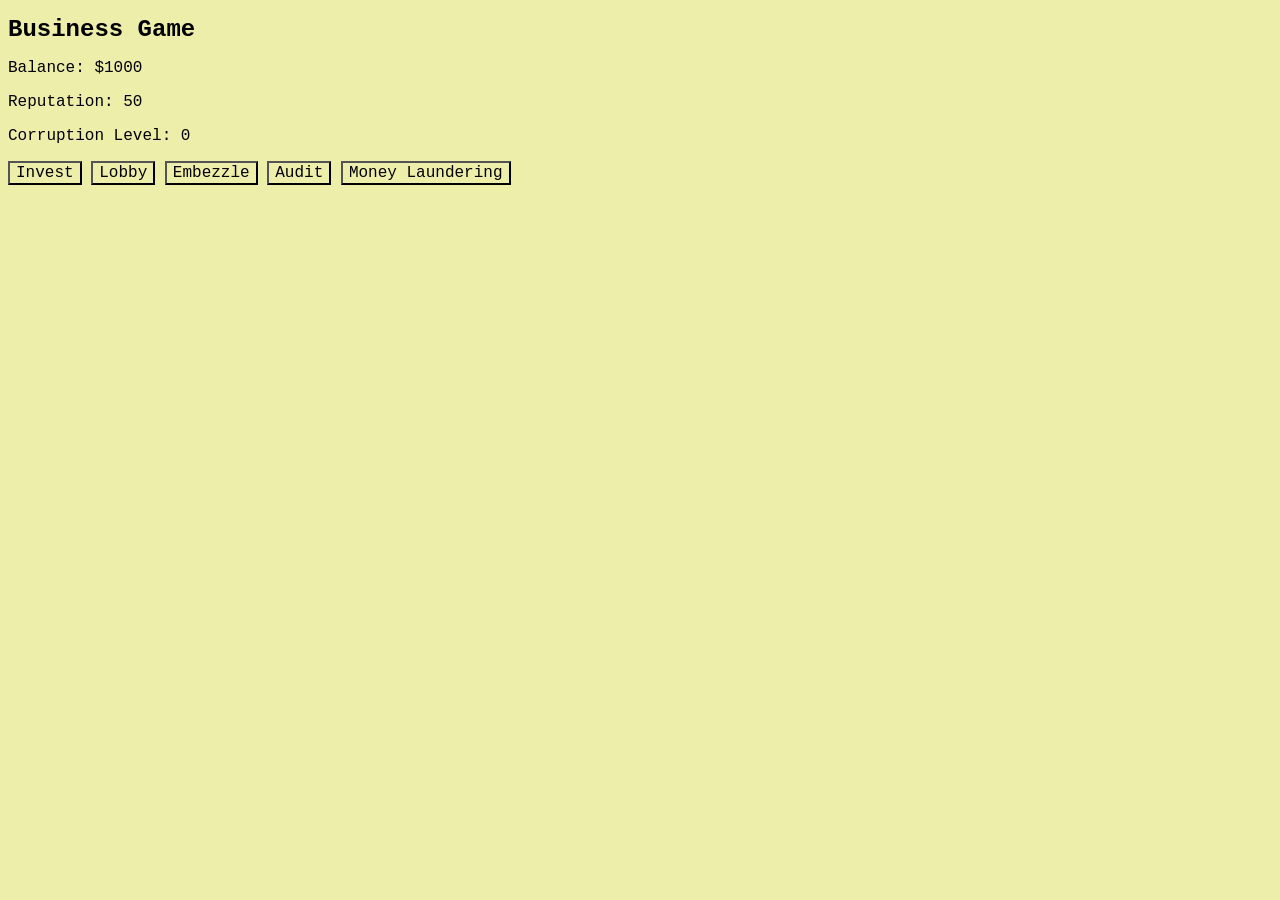
==== index.html @ af4b8d25 "Update and rename display.html to index.html" ====
<!DOCTYPE html>
<html lang="en">
<head class="center">
    <meta charset="UTF-8">
    <meta name="viewport" content="width=device-width, initial-scale=1.0">
    <title>Business Game</title>
    <link rel="stylesheet" type="text/css" href="style.css"> <!-- Optional CSS link -->
</head>
<body>
    <div id="game-container" class="center">
        <h1 class="center">Business Game</h1>

        <div id="status-container"  class="center" >
            <p>Balance: $<span id="balance">1000</span></p>
            <p>Reputation: <span id="reputation">50</span></p>
            <p>Corruption Level: <span id="corruption-level">0</span></p>
        </div>

        <div id="action-container"  class="center">
            <button onclick="PlayTurn('invest')">Invest</button>
            <button onclick="PlayTurn('lobby')">Lobby</button>
            <button onclick="PlayTurn('embezzle')">Embezzle</button>
            <button onclick="PlayTurn('audit')">Audit</button>
            <button onclick="PlayTurn('MoneyLaundering')">Money Laundering</button>
        </div>

        <div id="output-container"  class="center">
            <!-- This is where game messages will appear -->
        </div>
    </div>

    <script src="script.js"></script> <!-- Include the JavaScript -->
</body>
</html>
---- style.css ----
* { 
    align-items: center;
    font-family: 'Courier New', Courier, monospace0;
    font-size: medium;
    background-color: rgb(238, 238, 171);

}

h1 { 
    
    font-size: x-large;
    font-weight: bolder;
}
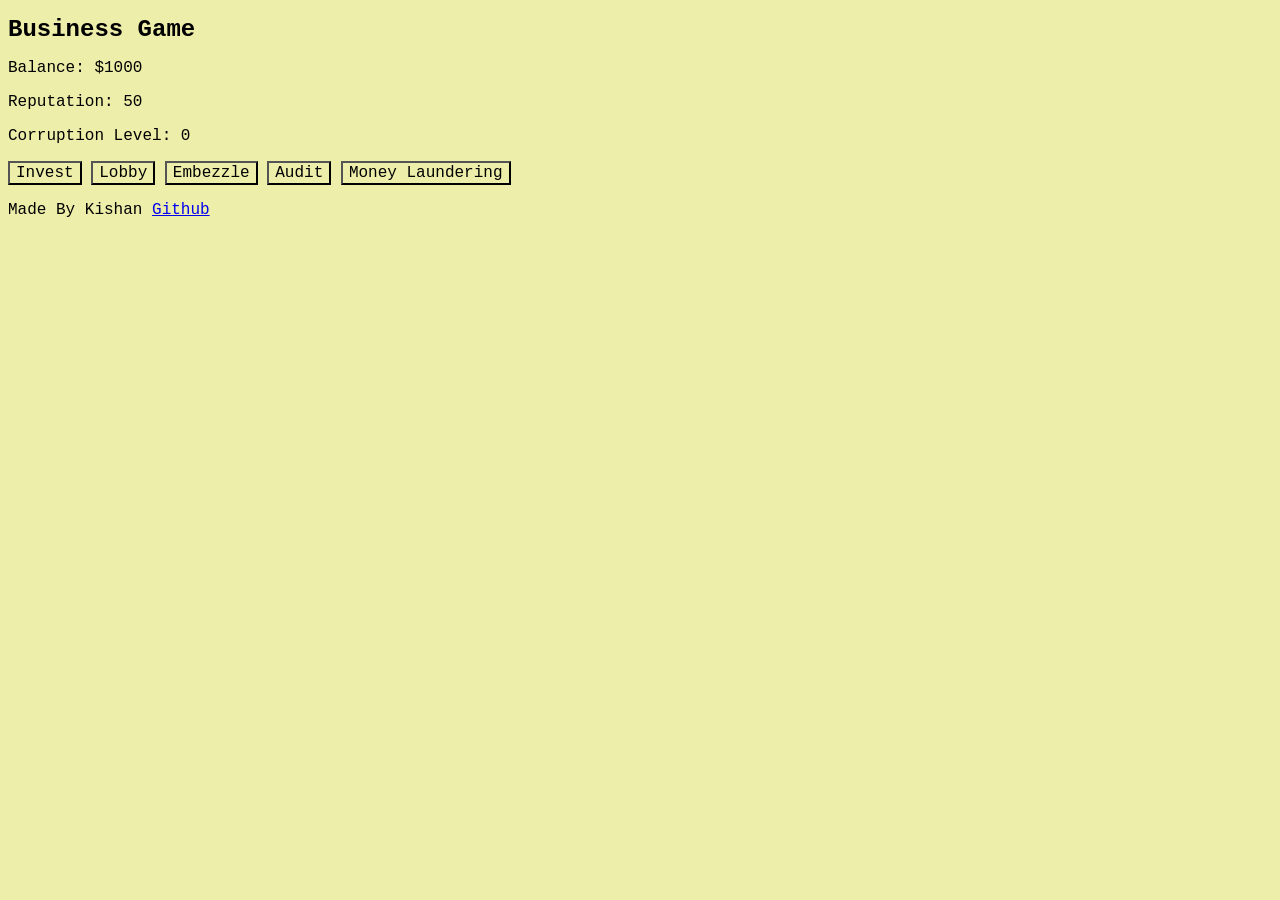
==== commit 1663c780: "Update index.html" ====
--- a/index.html
+++ b/index.html
@@ -29,6 +29,7 @@
         </div>
     </div>
 
-    <script src="script.js"></script> <!-- Include the JavaScript -->
+    <script src="script.js"></script> 
+    <p style="position:absolute; border-bottom: 0cap ;">Made By Kishan <a href="https://github.com/astrojayx">Github</a></p>
 </body>
 </html>
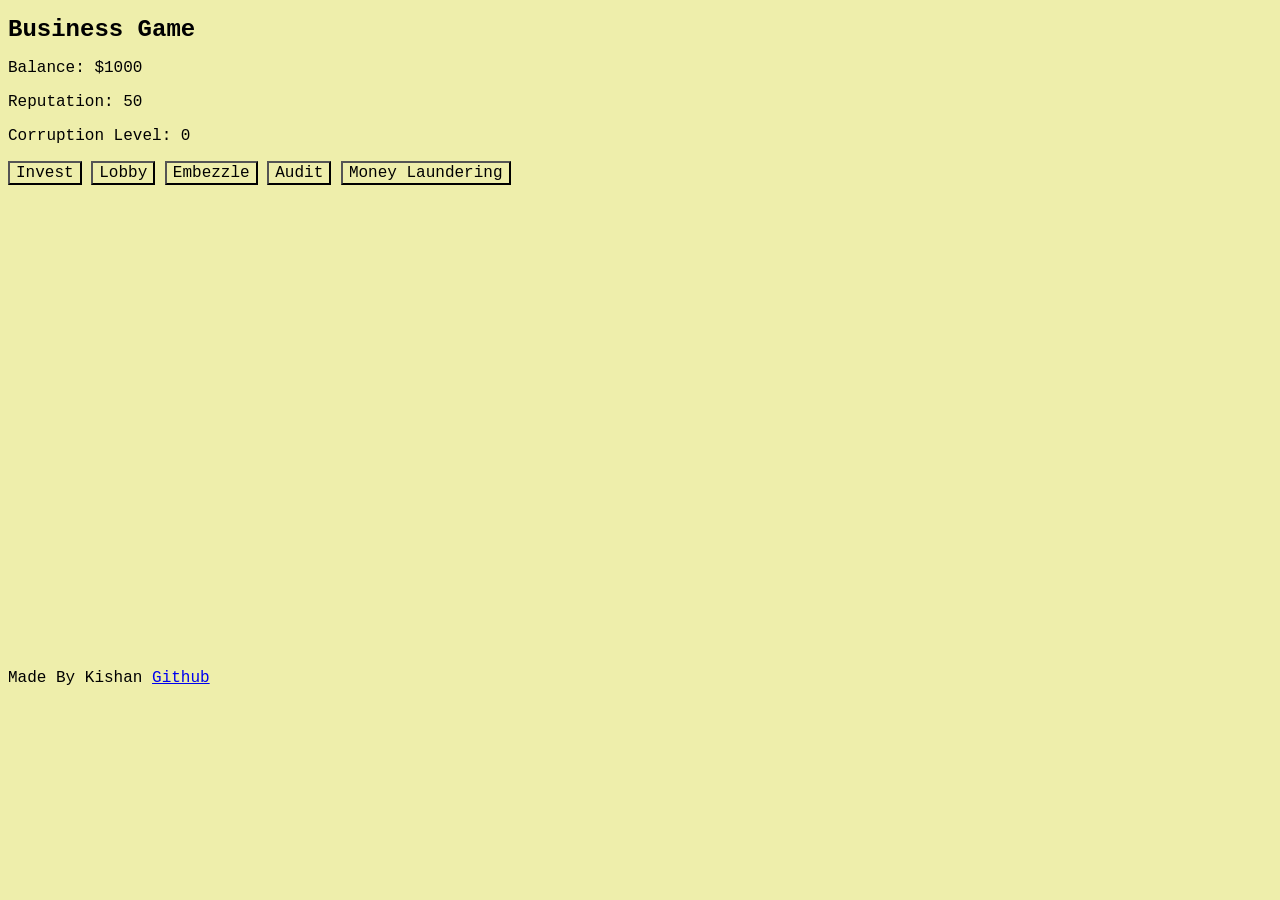
==== commit 979a26c1: "Update index.html" ====
--- a/index.html
+++ b/index.html
@@ -29,6 +29,8 @@
         </div>
     </div>
 
+     <br><br><br><br><br><br><br><br><br><br><br><br><br><br><br><br><br><br><br><br><br><br><br><br><br><br>
+
     <script src="script.js"></script> 
     <p style="position:absolute; border-bottom: 0cap ;">Made By Kishan <a href="https://github.com/astrojayx">Github</a></p>
 </body>
